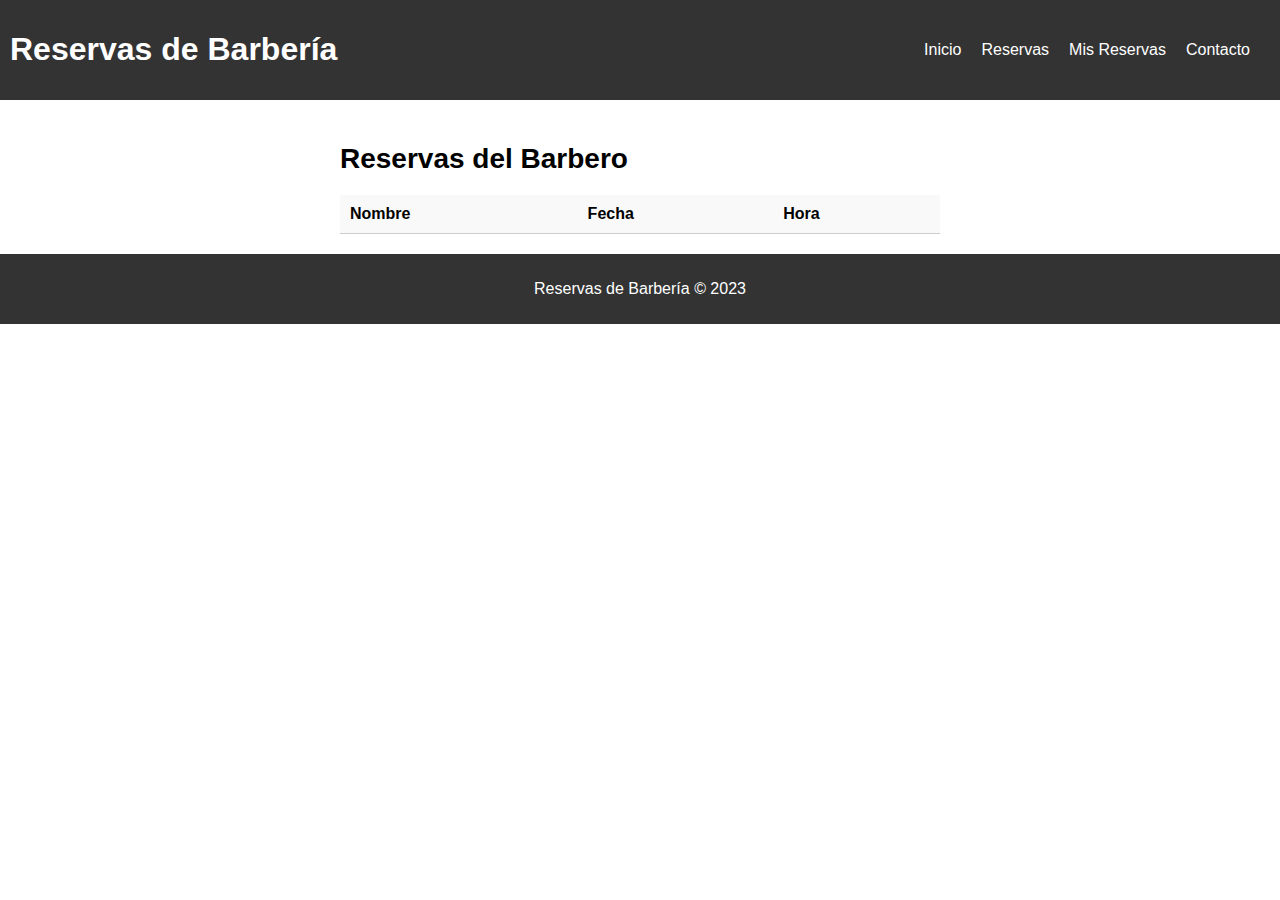
==== barberovista.html @ 4631d845 "first commit" ====
<!DOCTYPE html>
<html lang="es">
<head>
    <meta charset="UTF-8">
    <meta name="viewport" content="width=device-width, initial-scale=1.0">
    <title>Reservas de Barbería</title>
    <link rel="stylesheet" href="./styles/barberovista.module.css">
</head>
<body>
    <header>
        <h1>Reservas de Barbería</h1>
        <nav>
            <ul>
                <li><a href="#">Inicio</a></li>
                <li><a href="#">Reservas</a></li>
                <li><a href="#">Mis Reservas</a></li>
                <li><a href="#">Contacto</a></li>
            </ul>
        </nav>
    </header>
    <main>
        <h2>Reservas del Barbero</h2>
        <table id="reservas-tabla">
            <thead>
                <tr>
                    <th>Nombre</th>
                    <th>Fecha</th>
                    <th>Hora</th>
                </tr>
            </thead>
            <tbody id="reservas-cuerpo">
                <!-- Aquí se cargarán las reservas con JavaScript -->
            </tbody>
        </table>
    </main>
    <footer>
        <p>Reservas de Barbería &copy; 2023</p>
    </footer>
    <script src="scriptsBarbero.js"></script>
</body>
</html>
---- styles/barberovista.module.css ----
/* Estilos generales */
body {
    margin: 0;
    padding: 0;
    font-family: Arial, sans-serif;
    font-size: 16px;
}

header {
    background-color: #333;
    color: #fff;
    display: flex;
    justify-content: space-between;
    align-items: center;
    padding: 10px;
}

nav ul {
    list-style: none;
    display: flex;
}

nav li {
    margin-right: 20px;
}

nav a {
    color: #fff;
    text-decoration: none;
}

main {
    max-width: 600px;
    margin: 0 auto;
    padding: 20px;
}

h2 {
    font-size: 28px;
    margin-bottom: 20px;
}

table {
    width: 100%;
    border-collapse: collapse;
}

th, td {
    padding: 10px;
    text-align: left;
    border-bottom: 1px solid #ccc;
}

thead {
    background-color: #f9f9f9;
}

tfoot {
    background-color: #f9f9f9;
}

tfoot td {
    font-weight: bold;
}

footer {
    background-color: #333;
    color: #fff;
    text-align: center;
    padding: 10px;
}
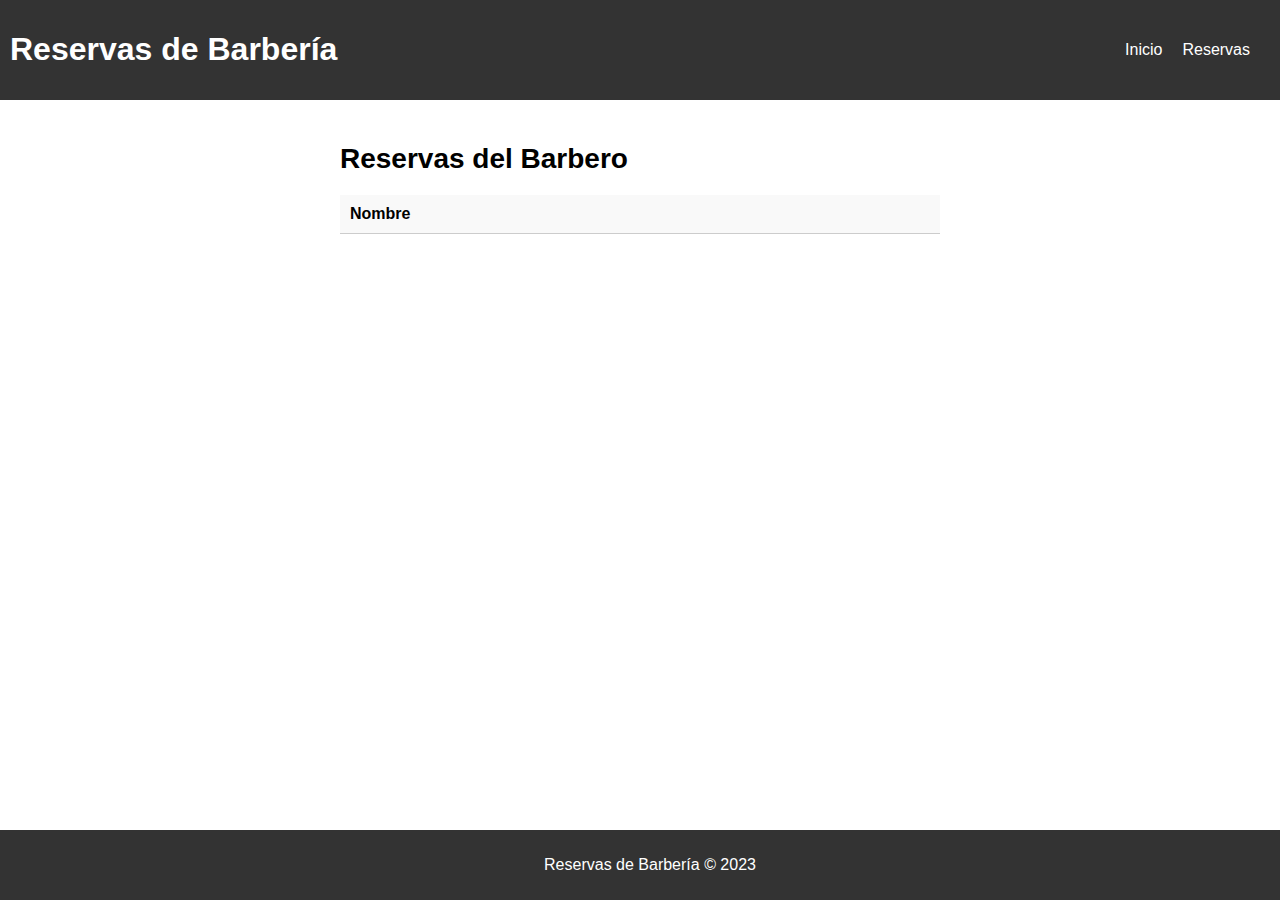
==== commit a9263193: "Implementacion getReservas" ====
--- a/barberovista.html
+++ b/barberovista.html
@@ -5,37 +5,31 @@
     <meta name="viewport" content="width=device-width, initial-scale=1.0">
     <title>Reservas de Barbería</title>
     <link rel="stylesheet" href="./styles/barberovista.module.css">
+    <script defer src="./scriptReservas.js"></script>
 </head>
 <body>
     <header>
         <h1>Reservas de Barbería</h1>
         <nav>
             <ul>
-                <li><a href="#">Inicio</a></li>
+                <li><a href="/">Inicio</a></li>
                 <li><a href="#">Reservas</a></li>
-                <li><a href="#">Mis Reservas</a></li>
-                <li><a href="#">Contacto</a></li>
             </ul>
         </nav>
     </header>
     <main>
         <h2>Reservas del Barbero</h2>
-        <table id="reservas-tabla">
+        <table id="reservasTabla">
             <thead>
                 <tr>
                     <th>Nombre</th>
-                    <th>Fecha</th>
-                    <th>Hora</th>
+                    <th></th>
                 </tr>
             </thead>
-            <tbody id="reservas-cuerpo">
-                <!-- Aquí se cargarán las reservas con JavaScript -->
-            </tbody>
         </table>
     </main>
     <footer>
         <p>Reservas de Barbería &copy; 2023</p>
     </footer>
-    <script src="scriptsBarbero.js"></script>
 </body>
 </html>--- a/styles/barberovista.module.css
+++ b/styles/barberovista.module.css
@@ -68,4 +68,20 @@
     color: #fff;
     text-align: center;
     padding: 10px;
+    bottom: 0;
+    position: fixed;
+    width: 100%;
 }
+
+button[type="submit"] {
+    background-color: #333;
+    color: #fff;
+    padding: 10px 20px;
+    border: none;
+    border-radius: 5px;
+    font-size: 16px;
+    cursor: pointer;
+}
+button[type="submit"]:hover {
+    background-color: #666;
+}